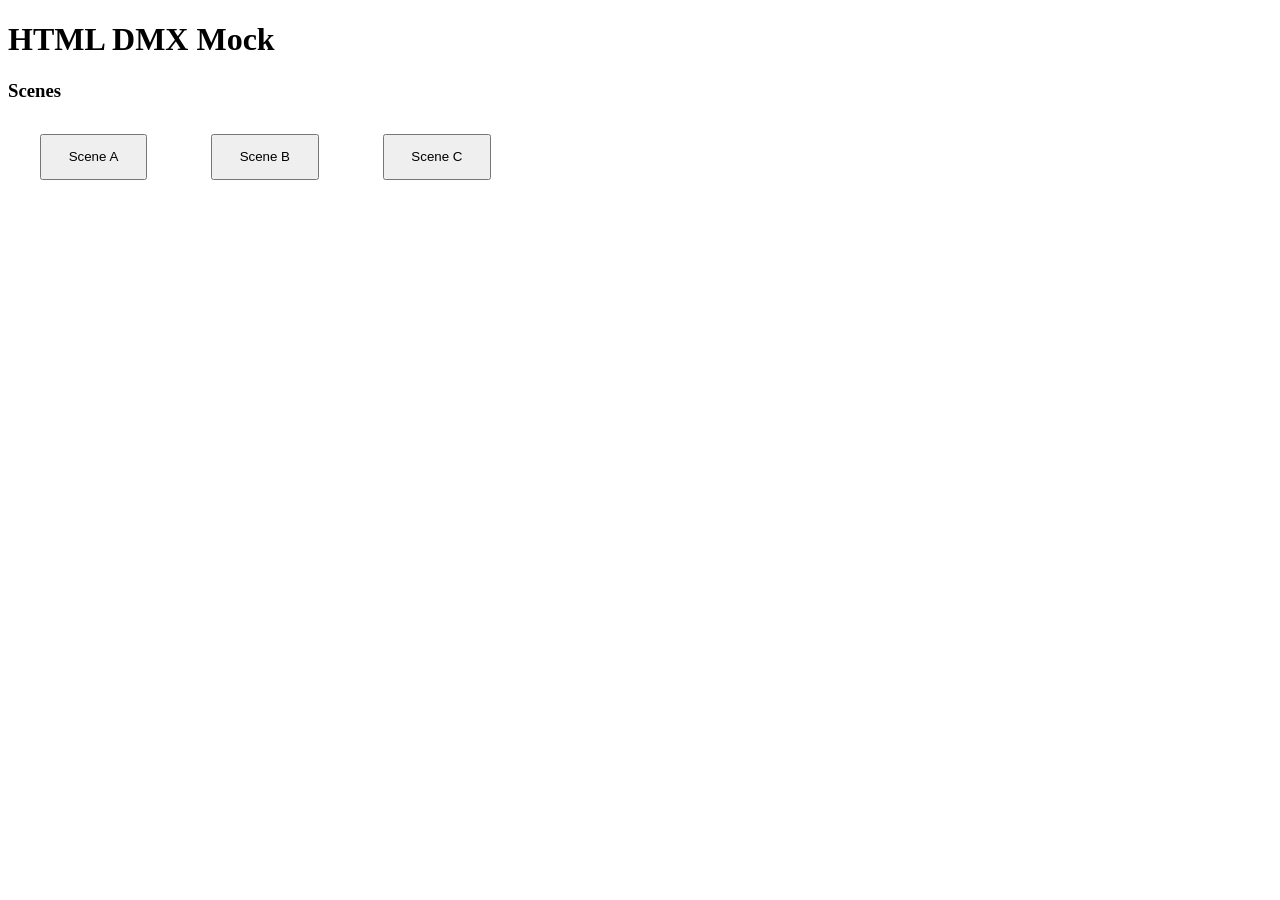
==== static/mock/index.html @ 78926c61 "all HTML files in /static dir with subdirs mock and example" ====
<!DOCTYPE html>

<head>
  <meta charset="utf-8">
  <title>HTML DMX Mock</title>
  <script src="scripts.js"></script>
  <link href="styles.css" rel="stylesheet">
</head>

<body>
  <div>
    <h1>HTML DMX Mock</h1>
  </div>
  <div>
    <span id="feedback"></span>
  </div>
  <div>
    <h3>Scenes</h3>
    <div class="scenes">
      <div>
        <button onclick="sendDMX(sceneA)">Scene A</button>
      </div>
      <div>
        <button onclick="sendDMX(sceneB)">Scene B</button>
      </div>
      <div>
        <button onclick="sendDMX(sceneC)">Scene C</button>
      </div>
    </div>
  </div>
</body>
---- static/mock/styles.css ----
label {
  display: inline-block;
  width: 5em;
}

button {
  padding: 1em 2em;
  margin: 1em 0;
  cursor: pointer;
}

table {
  border-collapse: collapse;
}

table th {
  background-color: lightblue;
}

table td, table th {
  border-style: solid;
  padding: 0.2em 0.4em;
}

.scenes {
  width: 100%;
  display: flex;
  flex-direction: row;
}

.scenes > div {
  margin: 0 2em;
}
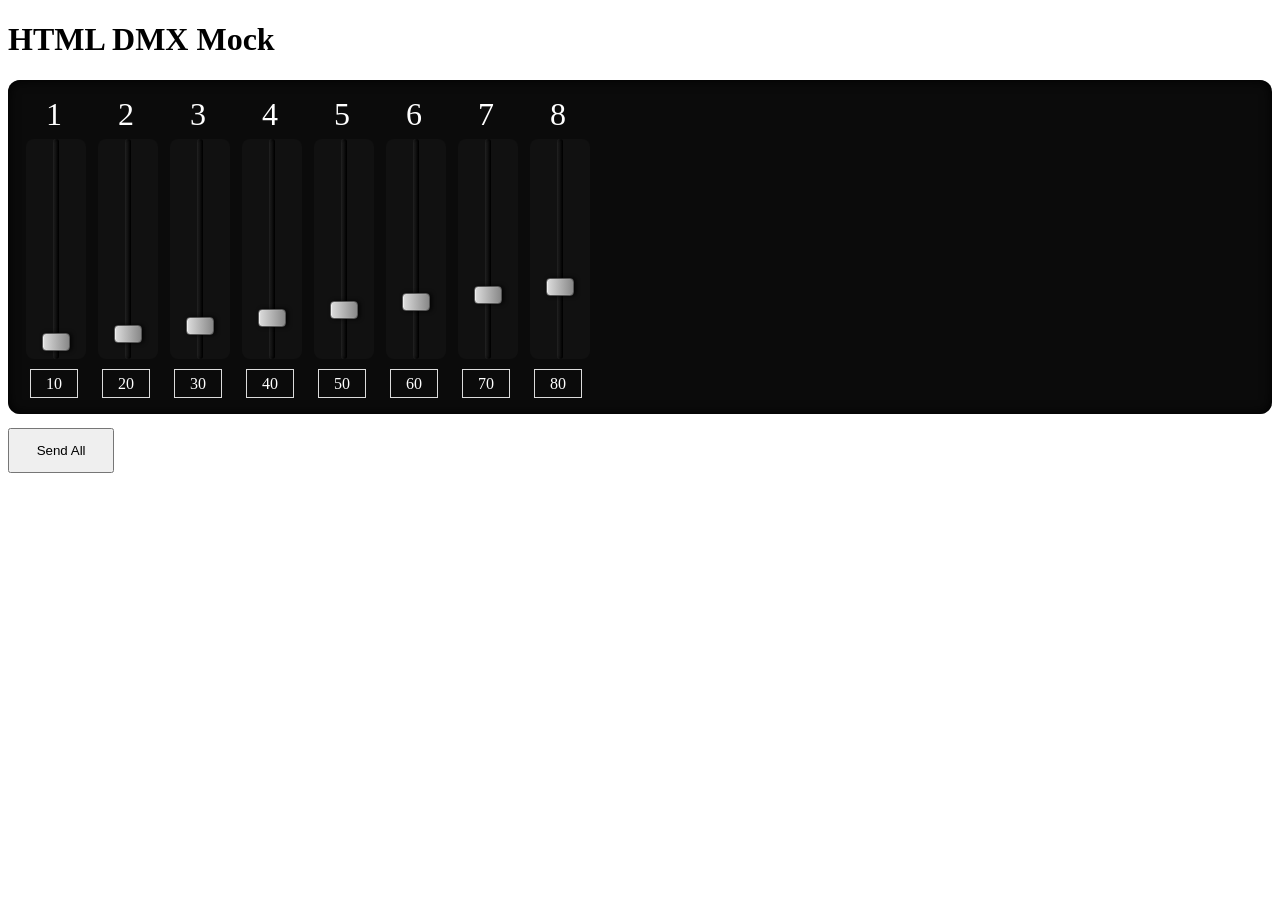
==== commit 4baf1b9e: "Read Mock HTML has sliders" ====
--- a/static/mock/index.html
+++ b/static/mock/index.html
@@ -5,6 +5,19 @@
   <title>HTML DMX Mock</title>
   <script src="scripts.js"></script>
   <link href="styles.css" rel="stylesheet">
+  <script>
+    const channelCount = 8;
+    function sendAllDMX() {
+      const data = [];
+      const faderInputs = document.getElementById("fadergrid").querySelectorAll(".fader input");
+      for (const fader of faderInputs) {
+        const channel = parseInt(fader.getAttribute("channel"));
+        const value = parseInt(fader.value);
+        data.push({ channel, value });
+      }
+      sendDMX(data);
+    }
+  </script>
 </head>
 
 <body>
@@ -15,17 +28,63 @@
     <span id="feedback"></span>
   </div>
   <div>
-    <h3>Scenes</h3>
-    <div class="scenes">
-      <div>
-        <button onclick="sendDMX(sceneA)">Scene A</button>
+    <div class="fadergrid" id="fadergrid">
+      <!--
+      <div class="channel">
+        <label for="c-0">0</label>
+        <div class="fader">
+          <div class="rotate90"><input type="range" id="c-0" min="0" max="255" step="1"></div>
+        </div>
+        <div class="value">123</div>
       </div>
-      <div>
-        <button onclick="sendDMX(sceneB)">Scene B</button>
-      </div>
-      <div>
-        <button onclick="sendDMX(sceneC)">Scene C</button>
-      </div>
+      -->
     </div>
+    <button onclick="sendAllDMX()">Send All</button>
   </div>
+  <script>
+    const grid = document.getElementById("fadergrid");
+    for (let channel = 1; channel <= channelCount; channel++) {
+      const inputId = `c-${channel}`;
+      const inputStartValue = (channel * 10) % 255;
+
+      const divClassChannel = grid.appendChild(document.createElement("div"));
+      divClassChannel.className = "channel";
+      addChannelAttr(divClassChannel, channel);
+
+      const label = divClassChannel.appendChild(document.createElement("label"));
+      label.htmlFor = inputId;
+      label.innerText = `${channel}`;
+
+      const faderDiv = divClassChannel.appendChild(document.createElement("div"));
+      faderDiv.className = "fader";
+
+      const rotate90Div = faderDiv.appendChild(document.createElement("div"));
+      rotate90Div.className = "rotate90";
+
+      const input = rotate90Div.appendChild(document.createElement("input"));
+      input.type = "range";
+      input.min = "0";
+      input.max = "255";
+      input.step = "1";
+      input.id = inputId;
+      addChannelAttr(input, channel);
+      input.value = inputStartValue;
+
+      const currentValueDiv = divClassChannel.appendChild(document.createElement("div"));
+      currentValueDiv.className = "value";
+      currentValueDiv.innerText = inputStartValue;
+
+      input.addEventListener("input", () => {
+        currentValueDiv.innerText = input.value;
+        const value = parseInt(input.value);
+        sendDMX([{ channel, value }]);
+      });
+    }
+
+    function addChannelAttr(htmlElement, channel) {
+      const attrChannel = document.createAttribute("channel");
+      attrChannel.value = channel;
+      htmlElement.setAttributeNode(attrChannel);
+    }
+  </script>
 </body>
--- a/static/mock/styles.css
+++ b/static/mock/styles.css
@@ -1,25 +1,11 @@
-label {
-  display: inline-block;
-  width: 5em;
+* {
+  box-sizing: border-box;
 }
 
 button {
   padding: 1em 2em;
   margin: 1em 0;
   cursor: pointer;
-}
-
-table {
-  border-collapse: collapse;
-}
-
-table th {
-  background-color: lightblue;
-}
-
-table td, table th {
-  border-style: solid;
-  padding: 0.2em 0.4em;
 }
 
 .scenes {
@@ -30,4 +16,127 @@
 
 .scenes > div {
   margin: 0 2em;
-}+}
+
+/* ===== Fader bank container ===== */
+.fadergrid {
+  --slider-height: 220px;
+  --slider-width: 60px;
+  display: grid;
+  grid-template-columns: repeat(auto-fill, var(--slider-width));
+  gap: 12px;
+
+  padding: 16px;
+  background: #0b0b0b;
+  color: white;
+  border-radius: 12px;
+  box-shadow: inset 0 0 12px #000;
+}
+
+.fadergrid .channel {
+  position: relative;
+  width: var(--slider-width);
+  text-align: center;
+}
+
+.fadergrid .channel label {
+  font-size: 2em;
+  display: block;
+}
+.fadergrid .channel .value {
+  border: 1px solid gainsboro;
+  padding: 0.3em;
+  width: 3em;
+  display: inline-block;
+}
+
+.fadergrid .channel .fader {
+  height: var(--slider-height);
+  width: var(--slider-width);
+  margin: 8px 0;
+  position: relative;
+}
+
+.fadergrid .channel .rotate90 {
+  /* vertical orientation */
+  transform: rotate(-90deg);
+  width: 0;
+  height: 0;
+  transform-origin: bottom right;
+  position: absolute;
+  bottom: 0;
+  left: 0;
+  overflow: visible;
+}
+
+/* ===== Each fader track area ===== */
+.fadergrid .channel input[type="range"] {
+  -webkit-appearance: none;
+  appearance: none;
+  height: var(--slider-width);
+  width: var(--slider-height);
+  background: #111;
+  border-radius: 8px;
+  padding: 10px 0;
+
+  cursor: pointer;
+}
+
+/* ===== Track ===== */
+.fadergrid .channel input[type="range"]::-webkit-slider-runnable-track {
+  height: 6px;
+  background: linear-gradient(#222, #000);
+  border-radius: 3px;
+  box-shadow:
+    inset 0 0 3px #000,
+    inset 0 1px 1px #333;
+}
+
+.fadergrid .channel input[type="range"]::-moz-range-track {
+  height: 6px;
+  background: linear-gradient(#222, #000);
+  border-radius: 3px;
+  box-shadow:
+    inset 0 0 3px #000,
+    inset 0 1px 1px #333;
+}
+
+/* ===== Thumb (handle) ===== */
+.fadergrid .channel input[type="range"]::-webkit-slider-thumb {
+  -webkit-appearance: none;
+  width: 18px;
+  height: 28px;
+  background: linear-gradient(#ddd, #888);
+  border-radius: 4px;
+  border: 1px solid #555;
+  margin-top: -11px;
+
+  box-shadow:
+    0 2px 4px rgba(0,0,0,0.8),
+    inset 0 1px 1px rgba(255,255,255,0.6);
+}
+
+.fadergrid .channel input[type="range"]::-moz-range-thumb {
+  width: 18px;
+  height: 28px;
+  background: linear-gradient(#ddd, #888);
+  border-radius: 4px;
+  border: 1px solid #555;
+
+  box-shadow:
+    0 2px 4px rgba(0,0,0,0.8),
+    inset 0 1px 1px rgba(255,255,255,0.6);
+}
+
+/* ===== Active glow ===== */
+.fadergrid .channel input[type="range"]:active::-webkit-slider-thumb {
+  box-shadow:
+    0 0 10px #00aaff,
+    0 2px 4px rgba(0,0,0,0.9);
+}
+
+.fadergrid .channel input[type="range"]:active::-moz-range-thumb {
+  box-shadow:
+    0 0 10px #00aaff,
+    0 2px 4px rgba(0,0,0,0.9);
+}
